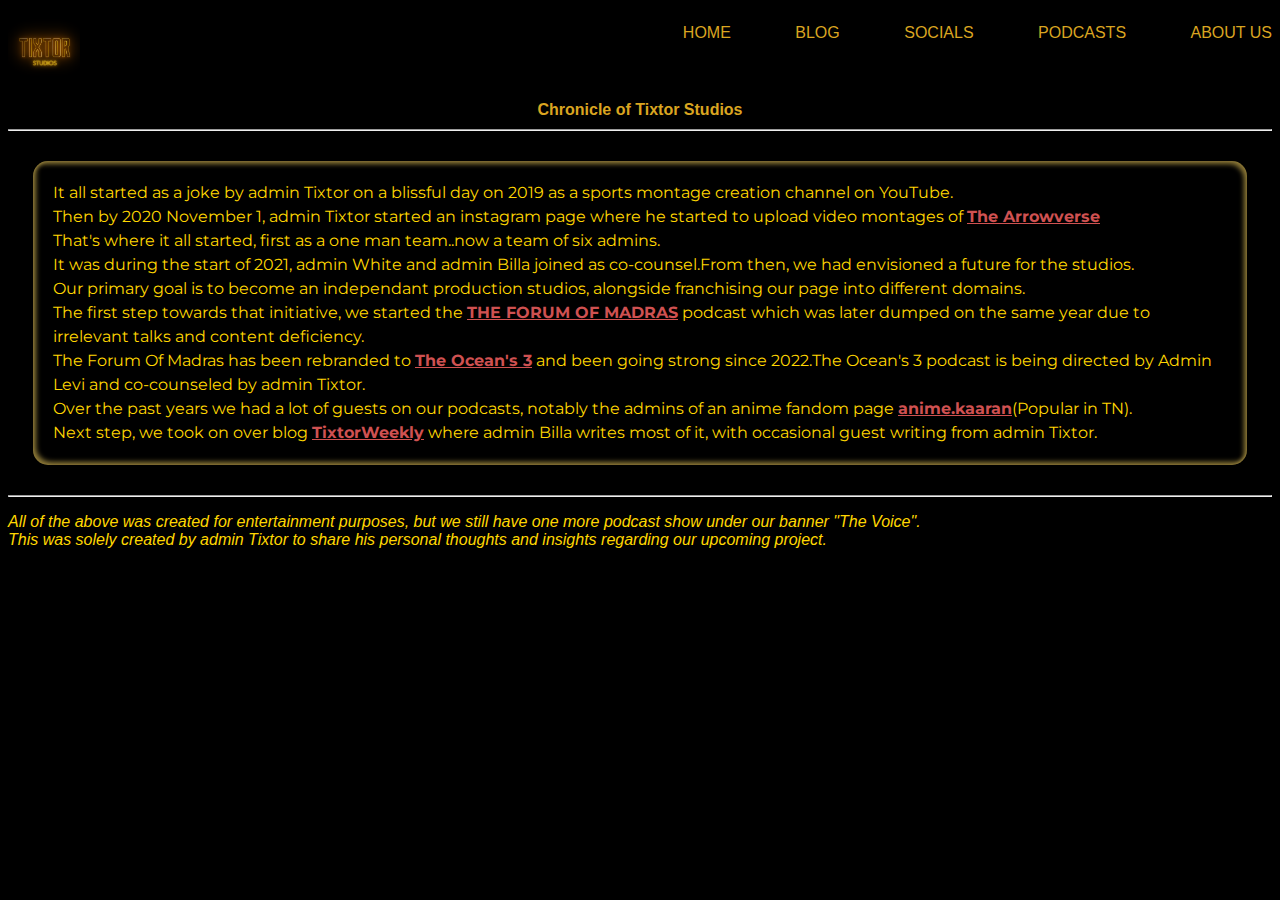
==== aboutus.html @ 03e58977 "added content" ====
<!DOCTYPE html>
<html lang="en">
<head>
    <meta charset="UTF-8">
    <meta http-equiv="X-UA-Compatible" content="IE=edge">
    <meta name="viewport" content="width=device-width, initial-scale=1.0">
    <link rel="preconnect" href="https://fonts.googleapis.com">
<link rel="preconnect" href="https://fonts.gstatic.com" crossorigin>
<link href="https://fonts.googleapis.com/css2?family=Nanum+Gothic:wght@400;700;800&display=swap" rel="stylesheet">
<link rel="preconnect" href="https://fonts.googleapis.com">
<link rel="preconnect" href="https://fonts.gstatic.com" crossorigin>
<link href="https://fonts.googleapis.com/css2?family=Montserrat:ital,wght@0,400;0,700;1,400;1,700&family=Nanum+Gothic:wght@400;700;800&display=swap" rel="stylesheet">
    <link rel="stylesheet" href="aboutus.css">
    <link rel="stylesheet" href="index.css">
    <title>Tixtor Studios</title>
</head>
<body>
    <header>
        <div class="navbar">
            <img class="nav-logo"src="./assets/banner.png" alt="Banner of Tixtor Studios">
            <nav>
        
            <ul>
                <li><a href="index.html">home</a></li>
                <li><a href="https://tixtorwrites.blogspot.com">blog</a></li>
                <li><a href="https://teamtixtor710.carrd.co">Socials</a></li>
                <li><a href="podcast.html">Podcasts</a></li>
                <li><a href="aboutus.html">About us</a></li>
            </ul>
            </nav>
        </div>

    
    </header>

    <h1>Chronicle of Tixtor Studios</h1>
    <hr style="color: goldenrod;">
    <section class="history-text">It all started as a joke by admin Tixtor on a blissful day on 2019 as a sports montage creation channel on YouTube.<br>
        Then by 2020 November 1, admin Tixtor started an instagram page where he started to upload video montages of <a class="aboutus-link" href="https://www.instagram.com/p/CHCsLV8ntvs/?utm_source=ig_web_copy_link" target="_blank">The Arrowverse</a><br>
        That's where it all started, first as a one man team..now a team of six admins.<br>
        It was during the start of 2021, admin White and admin Billa joined as co-counsel.From then, we had envisioned a future for the studios.<br>
        Our primary goal is to become an independant production studios, alongside franchising our page into different domains.<br>
        The first step towards that initiative, we started the <a class="aboutus-link" href="https://open.spotify.com/show/2uBXacE0fDN5mgjWXBCUBG?si=69c5961f9fb740f8" target="_blank
        ">THE FORUM OF MADRAS</a> podcast which was later dumped on the same year due to irrelevant talks and content deficiency.<br>
        The Forum Of Madras has been rebranded to <a class="aboutus-link" href="https://open.spotify.com/show/59DovXPRe24s5CbvKgjGIn?si=ec0206cfb0a54536" target="_blank">The Ocean's 3</a> and been going strong since 2022.The Ocean's 3 podcast is being directed by Admin Levi and co-counseled by admin Tixtor.<br>
        Over the past years we had a lot of guests on our podcasts, notably the admins of an anime fandom page <a class="aboutus-link" href="https://www.instagram.com/p/CZ8npQdrITf/?utm_source=ig_web_copy_link" target="_blank">anime.kaaran</a>(Popular in TN).<br>
        Next step, we took on over blog <a class="aboutus-link" href="https://tixtorwrites.blogspot.com" target="_blank
        ">TixtorWeekly</a> where admin Billa writes most of it, with occasional guest writing from admin Tixtor.<br>


    </section>
    <hr style="color: goldenrod;">
    <p>All of the above was created for entertainment purposes, but we still have one more podcast show under our banner "The Voice".<br>
        This was solely created by admin Tixtor to share his personal thoughts and insights regarding our upcoming project.<br>
    </p>
    
</body>
</html>
---- aboutus.css ----
h1{
    color: goldenrod;
    font-family: 'Nanum Gothic', sans-serif;
    font-weight: 800;
}
p{
    color: gold;
    font-family: Arial, Helvetica, sans-serif;
    font-size: medium;
    font-style: oblique;
    line-break: normal;
    
}
body{
    background-color: black
    
}


.arrow{
    height: 72;
    width: 72;
}

img{
    object-fit: cover;
    align-self: center;
}

hr{
    color: rgb(255, 222, 35);

}
.history-text{
    font-family: 'Montserrat', sans-serif;
    line-height: 1.5;
    
    margin: 30px 25px;
    color: gold;
    background: rgba(0, 0, 0, 0.342);
    border-radius: 15px;
    padding: 20px;
    box-shadow: inset 3px -3px 5px rgba(255, 219, 100, 0.548),inset -3px 3px 5px rgba(255, 219, 100, 0.548);
    
}
.aboutus-link{
    text-decoration: none;
    color: rgb(207, 81, 81);
    font-weight: 700;
    text-decoration: underline;
}
---- index.css ----
.nav-logo{
    width: 72px;
    height: 72px;
    object-fit:cover;
}
body{
    background-color: black;
}
header::after {
    content: '';
    display: table;
    clear: both;
}

.nav-logo{
    float: left;
    padding: 5px 0;
}
nav{
    float: right;
    font-family:Arial, Helvetica, sans-serif
}
nav ul{
    margin: 0;
    padding: 0;
    list-style: none;

}
nav li{
    display: inline-block;
    margin-left: 60px;
    padding-top: 16px;

    position:relative ;

}

nav a{
    color: goldenrod;
    text-decoration: none;
    text-transform: uppercase;
}
nav a:hover{
    color: rgb(255, 190, 24);
}


nav a ::before{
    transition: all ease-in-out 250ms;
}

.welcome{
    color: goldenrod;
}

h1{
    color: goldenrod;
    font-family: Arial, Helvetica, sans-serif;
    font-size: medium;
    text-align: center;
}
.opening image{
    float: none;
   


    

}
.tbot{
    color: gold;
    
    font-family: Arial, Helvetica, sans-serif;
    display: flex;
    
    
}

.tbot ul{
    list-style: none;
}

h2{
    color: goldenrod;
}
h3{
    color: goldenrod;
    font-size: 12;
    font-family: Arial, Helvetica, sans-serif;
    text-align: center;
}
.latest{
    align-self: center;
}
button{
    border: none;
}
.latest{
    block-size: auto;
    writing-mode: horizontal-tb;
}
.aboutlatest{
    block-size: auto;
    writing-mode: vertical-lr;
    
}
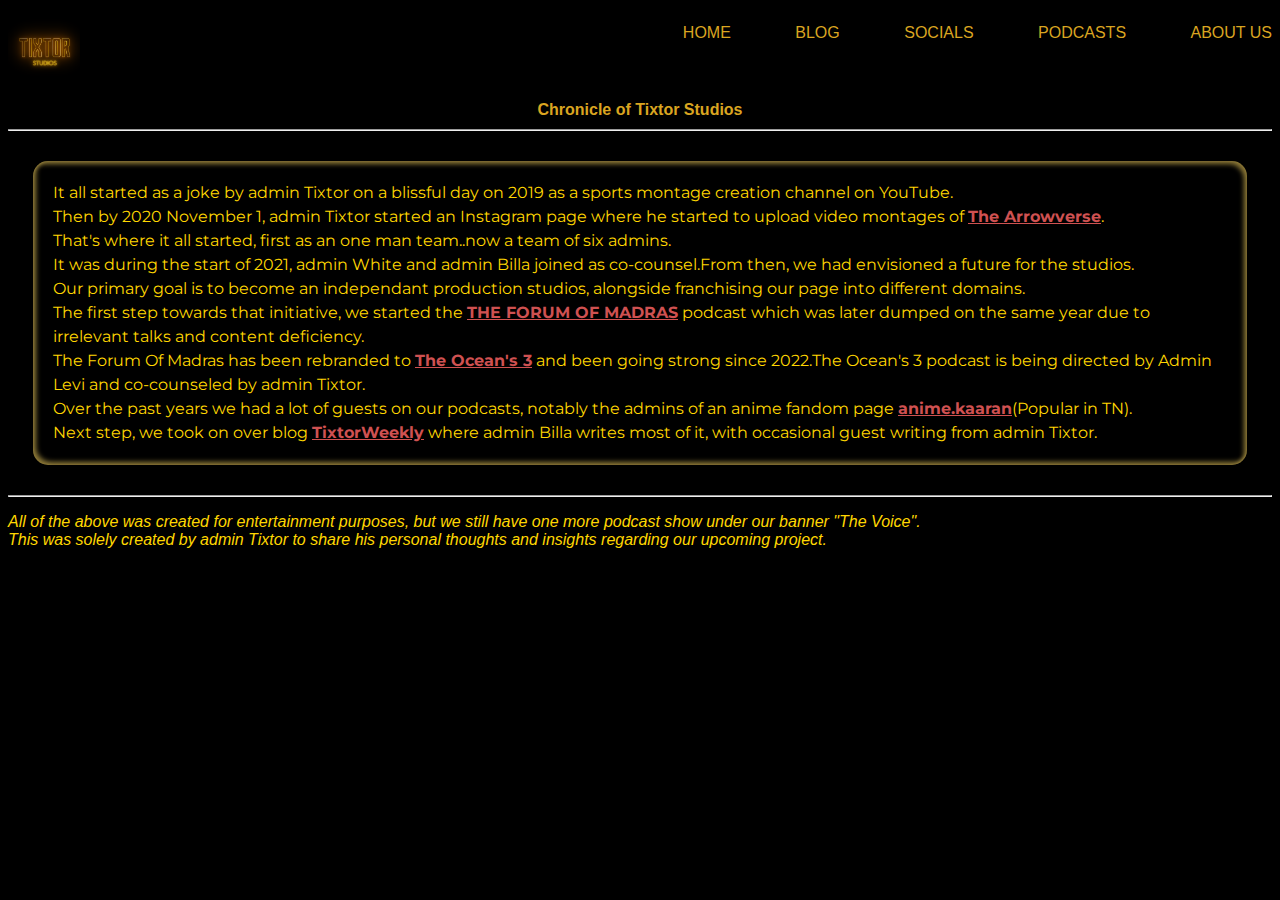
==== commit 56774585: "grammatical errors" ====
--- a/aboutus.html
+++ b/aboutus.html
@@ -36,8 +36,8 @@
     <h1>Chronicle of Tixtor Studios</h1>
     <hr style="color: goldenrod;">
     <section class="history-text">It all started as a joke by admin Tixtor on a blissful day on 2019 as a sports montage creation channel on YouTube.<br>
-        Then by 2020 November 1, admin Tixtor started an instagram page where he started to upload video montages of <a class="aboutus-link" href="https://www.instagram.com/p/CHCsLV8ntvs/?utm_source=ig_web_copy_link" target="_blank">The Arrowverse</a><br>
-        That's where it all started, first as a one man team..now a team of six admins.<br>
+        Then by 2020 November 1, admin Tixtor started an Instagram page where he started to upload video montages of <a class="aboutus-link" href="https://www.instagram.com/p/CHCsLV8ntvs/?utm_source=ig_web_copy_link" target="_blank">The Arrowverse</a>.<br>
+        That's where it all started, first as an one man team..now a team of six admins.<br>
         It was during the start of 2021, admin White and admin Billa joined as co-counsel.From then, we had envisioned a future for the studios.<br>
         Our primary goal is to become an independant production studios, alongside franchising our page into different domains.<br>
         The first step towards that initiative, we started the <a class="aboutus-link" href="https://open.spotify.com/show/2uBXacE0fDN5mgjWXBCUBG?si=69c5961f9fb740f8" target="_blank
